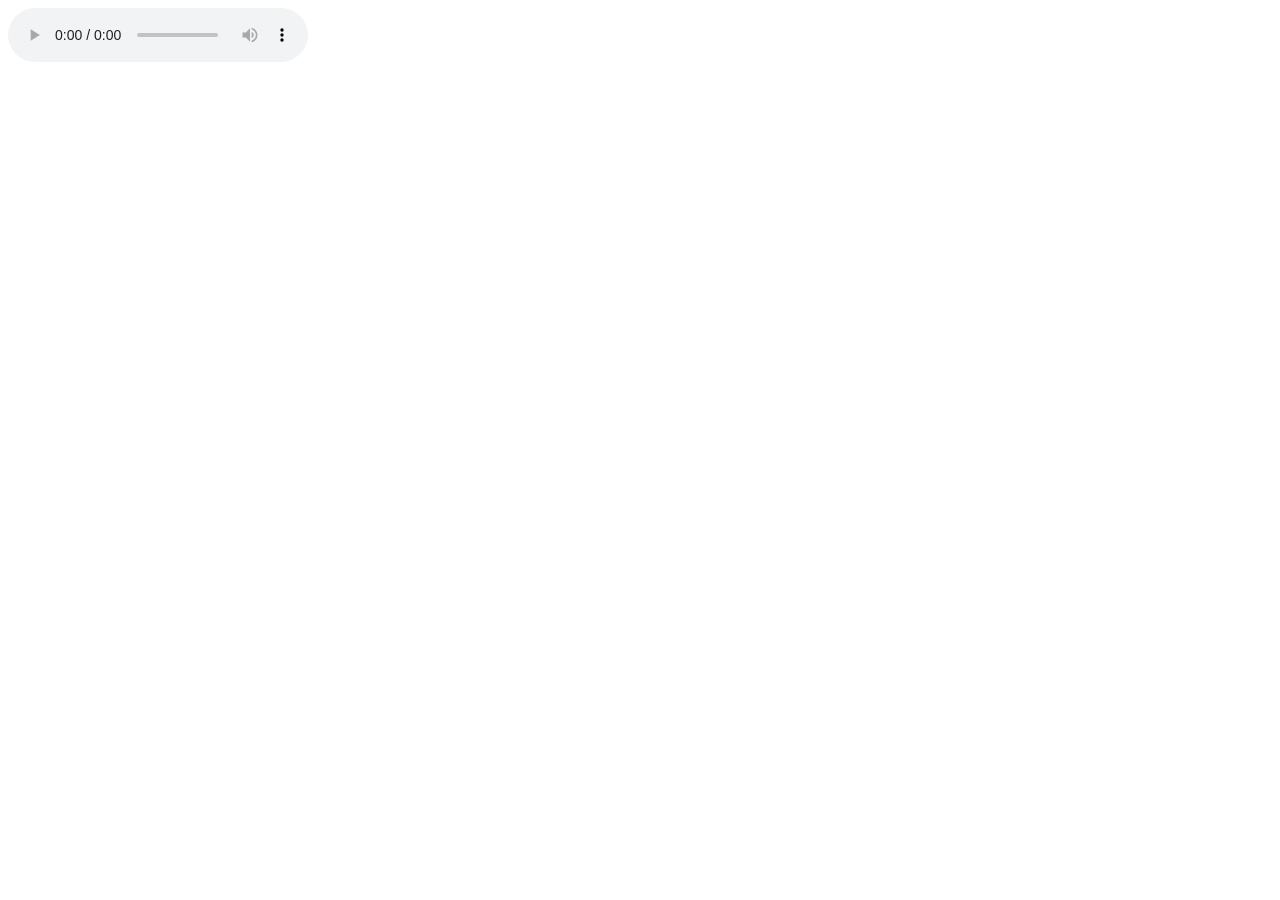
==== index.html @ 55bc8190 "estrutura da aula" ====
<!DOCTYPE html>
<html lang="pt-BR">
<head>
    <meta charset="UTF-8">
    <meta name="viewport" content="width=device-width, initial-scale=1.0">
    <title>Aula do Calvaro</title>
    <link rel="stylesheet" href="css/stylesheet.css">
</head>
<body>
    <audio controls preload="metadata">
        <source src="podcast.mp3" type="audio/mpeg">
        <source src="podcast.ogg" type="audio/ogg">
        Seu navegador não suporta audio HTML5.
        <a href="podcast.mp3">Baixar o arquivo</a> 
    </audio>
</body>
</html>
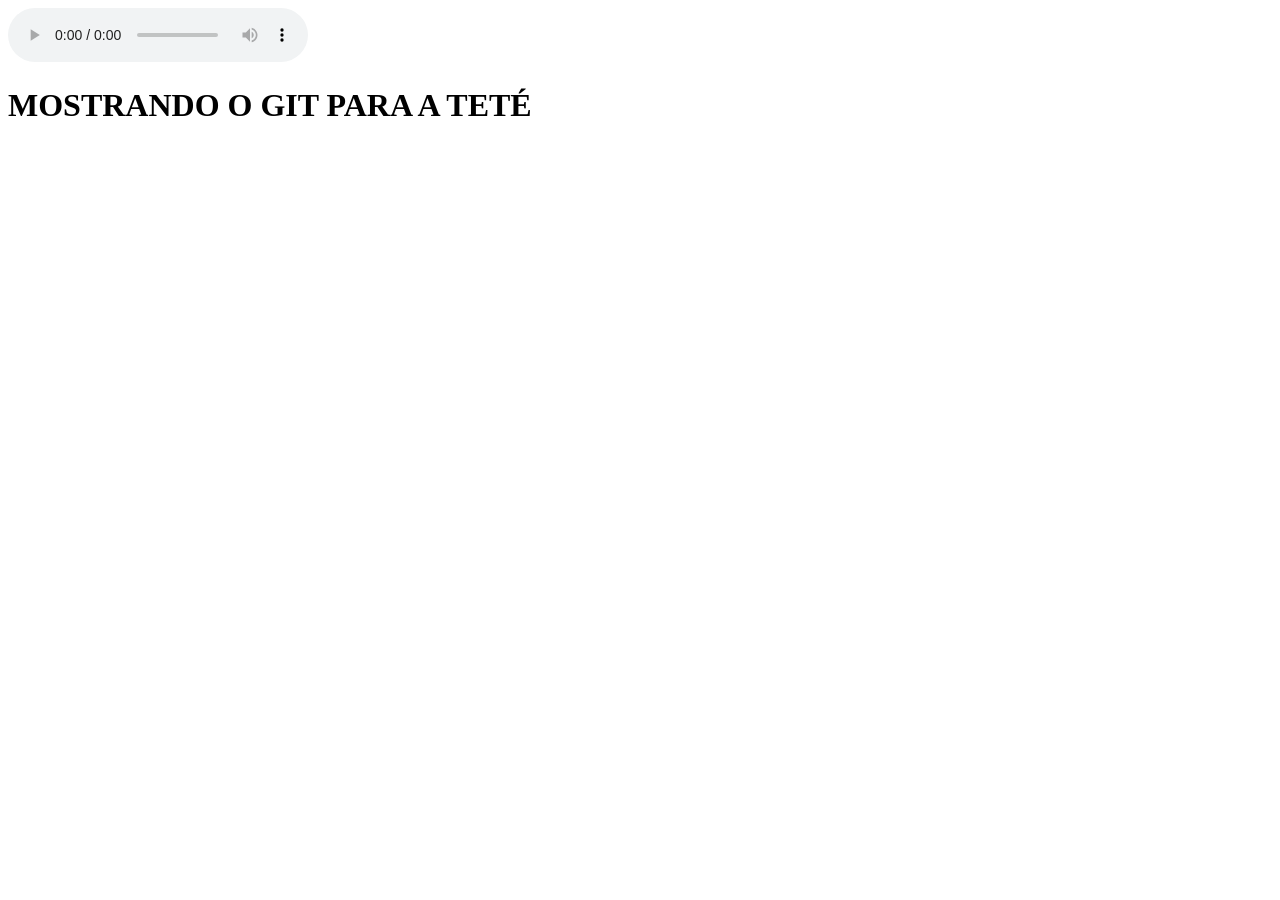
==== commit a13d620f: "feat: adicionando teste" ====
--- a/index.html
+++ b/index.html
@@ -13,5 +13,7 @@
         Seu navegador não suporta audio HTML5.
         <a href="podcast.mp3">Baixar o arquivo</a> 
     </audio>
+
+    <h1> MOSTRANDO O GIT PARA A TETÉ</h1>
 </body>
 </html>
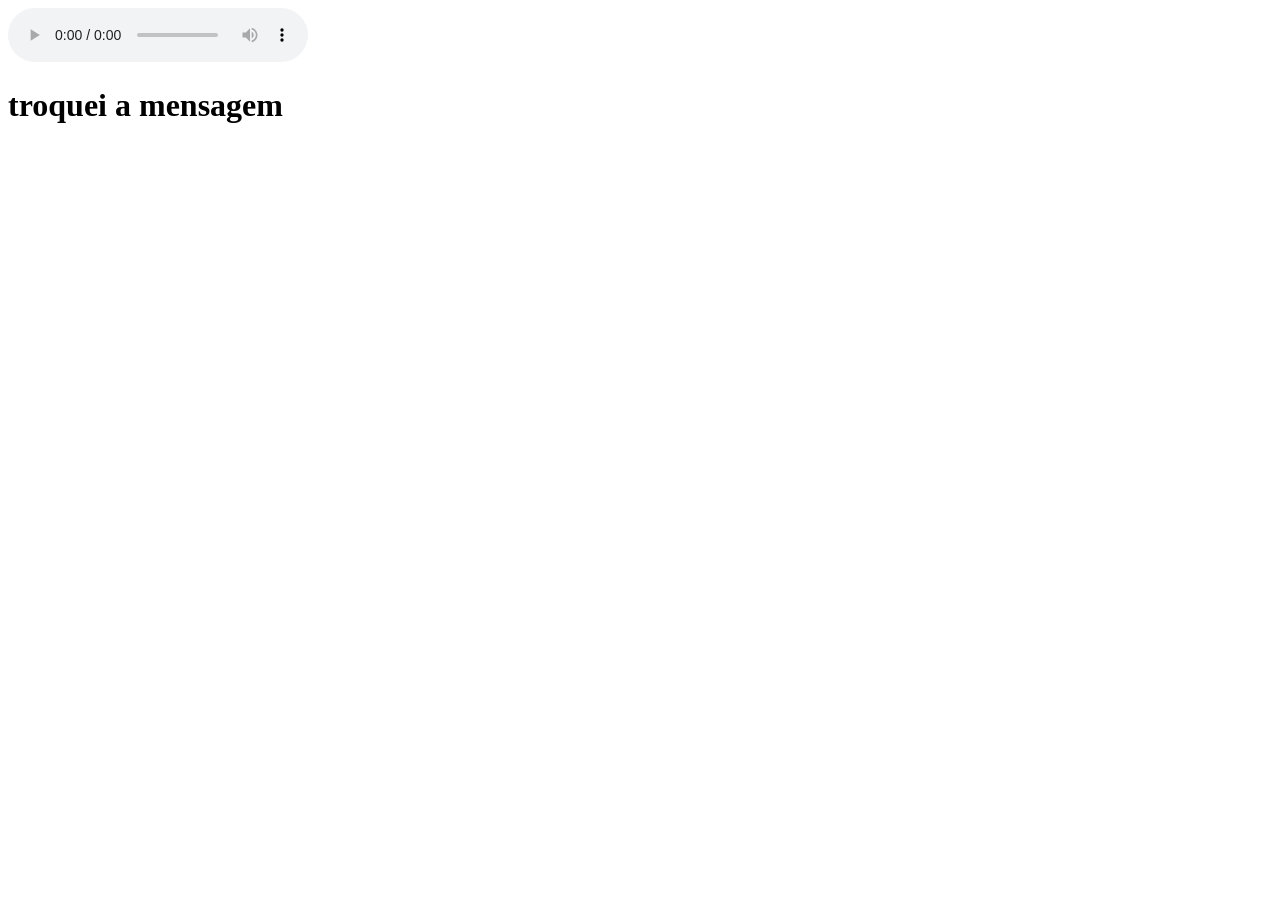
==== commit 1a87e30a: "fix: corrigindo a msg" ====
--- a/index.html
+++ b/index.html
@@ -14,6 +14,6 @@
         <a href="podcast.mp3">Baixar o arquivo</a> 
     </audio>
 
-    <h1> MOSTRANDO O GIT PARA A TETÉ</h1>
+    <h1> troquei a mensagem</h1>
 </body>
 </html>
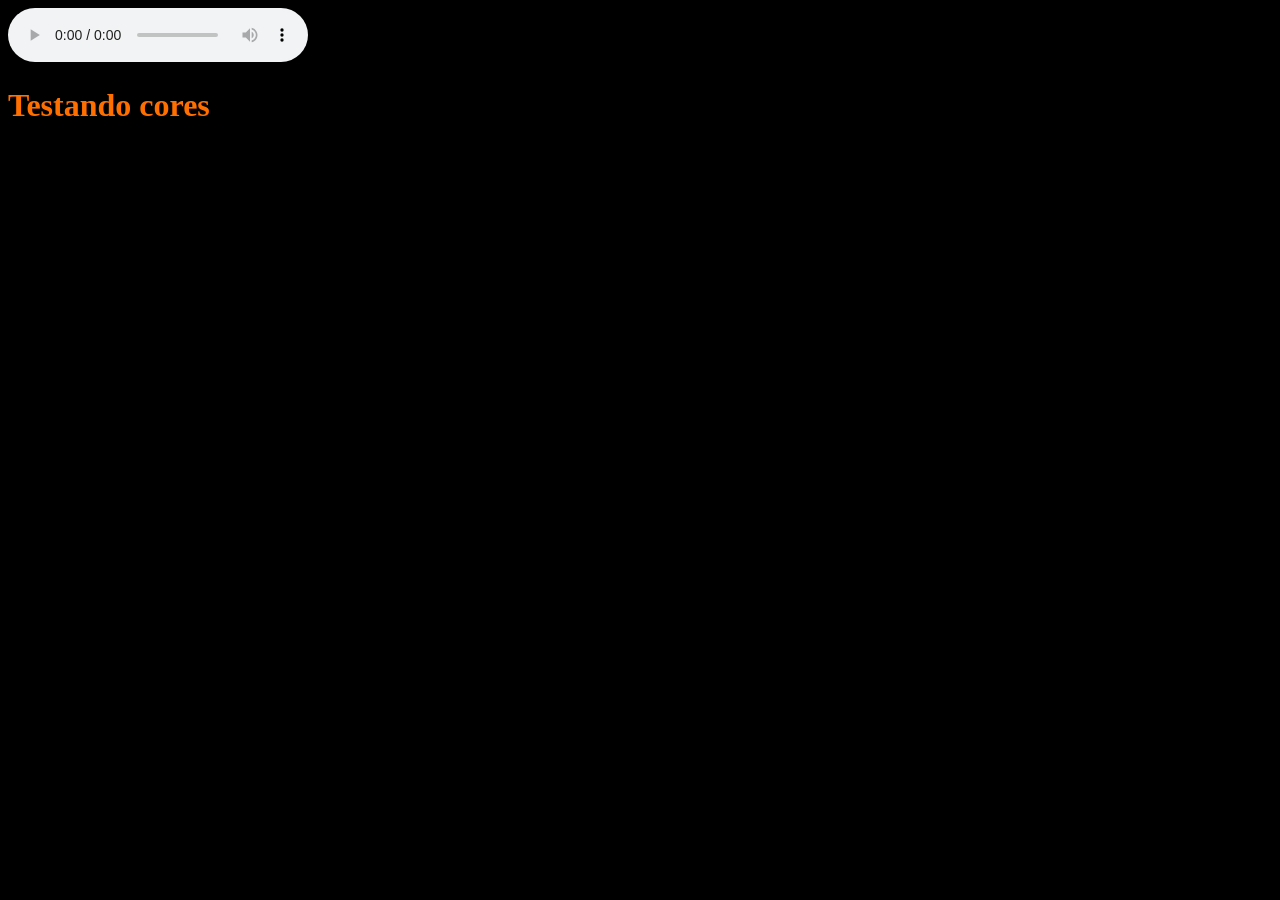
==== commit bfac3b04: "feat: ultimo commit da aula" ====
--- a/index.html
+++ b/index.html
@@ -1,19 +1,32 @@
 <!DOCTYPE html>
 <html lang="pt-BR">
+
 <head>
     <meta charset="UTF-8">
     <meta name="viewport" content="width=device-width, initial-scale=1.0">
     <title>Aula do Calvaro</title>
-    <link rel="stylesheet" href="css/stylesheet.css">
+    <!-- <link rel="stylesheet" href="css/stylesheet.css"> -->
+
+    <style>
+        body {
+            background-color: #000000;
+        }
+
+        h1 {
+            /* color: hsl(26 100% 50%); */
+            color: rgb(255 111 0 / 100%);
+        }
+    </style>
 </head>
+
 <body>
     <audio controls preload="metadata">
         <source src="podcast.mp3" type="audio/mpeg">
         <source src="podcast.ogg" type="audio/ogg">
         Seu navegador não suporta audio HTML5.
-        <a href="podcast.mp3">Baixar o arquivo</a> 
+        <a href="podcast.mp3">Baixar o arquivo</a>
     </audio>
+    <h1>Testando cores</h1>
+</body>
 
-    <h1> troquei a mensagem</h1>
-</body>
 </html>
--- a/css/stylesheet.css
+++ b/css/stylesheet.css
@@ -0,0 +1,9 @@
+body {
+    background-color: #000000;
+}
+
+h1 {
+    /* color: hsl(26 100% 50%); */
+    color: rgb(255 111 0 / 10%);
+}
+
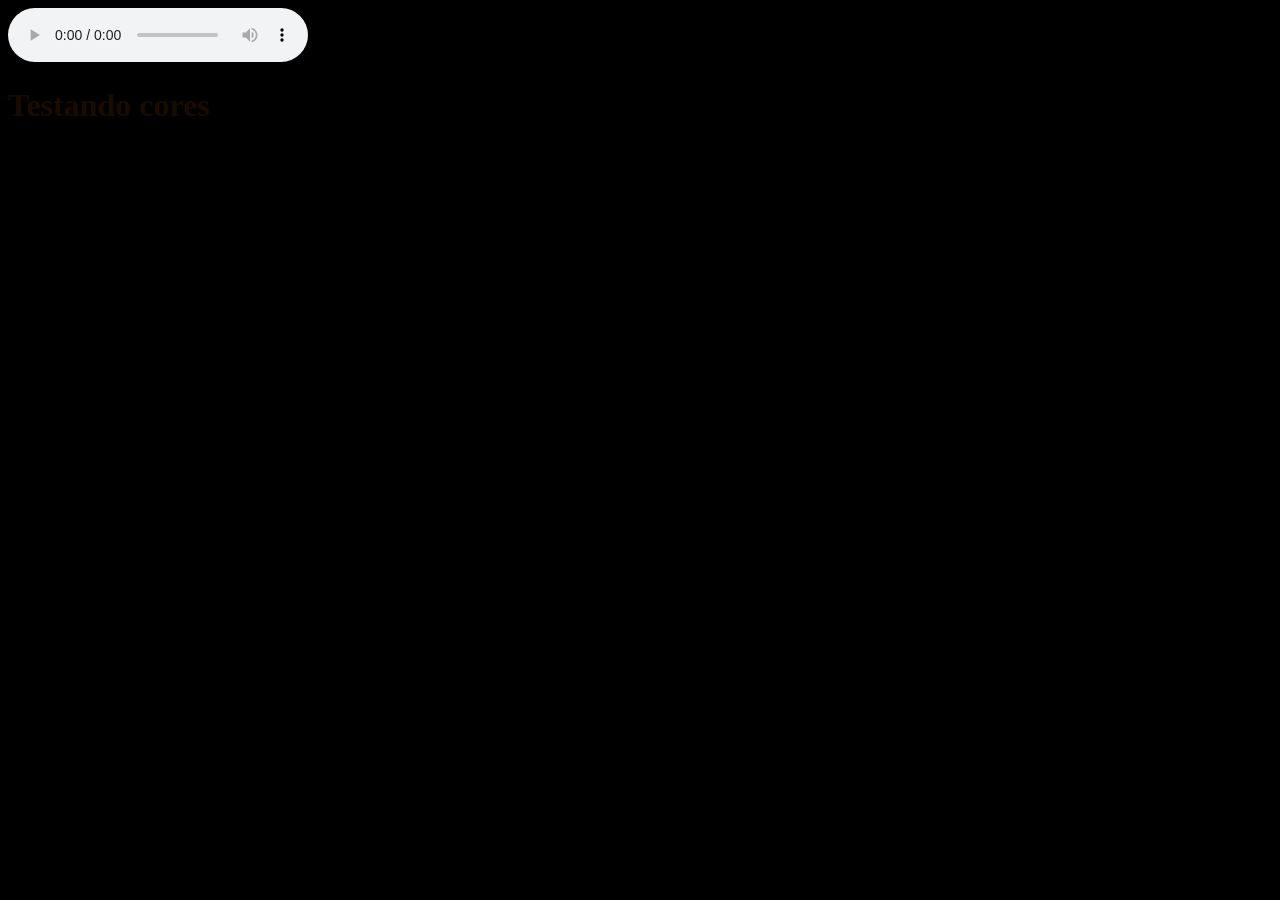
==== commit 46696b01: "fix: teste de vinculação e correção de css" ====
--- a/index.html
+++ b/index.html
@@ -5,18 +5,8 @@
     <meta charset="UTF-8">
     <meta name="viewport" content="width=device-width, initial-scale=1.0">
     <title>Aula do Calvaro</title>
-    <!-- <link rel="stylesheet" href="css/stylesheet.css"> -->
+    <link rel="stylesheet" href="css/stylesheet.css">
 
-    <style>
-        body {
-            background-color: #000000;
-        }
-
-        h1 {
-            /* color: hsl(26 100% 50%); */
-            color: rgb(255 111 0 / 100%);
-        }
-    </style>
 </head>
 
 <body>
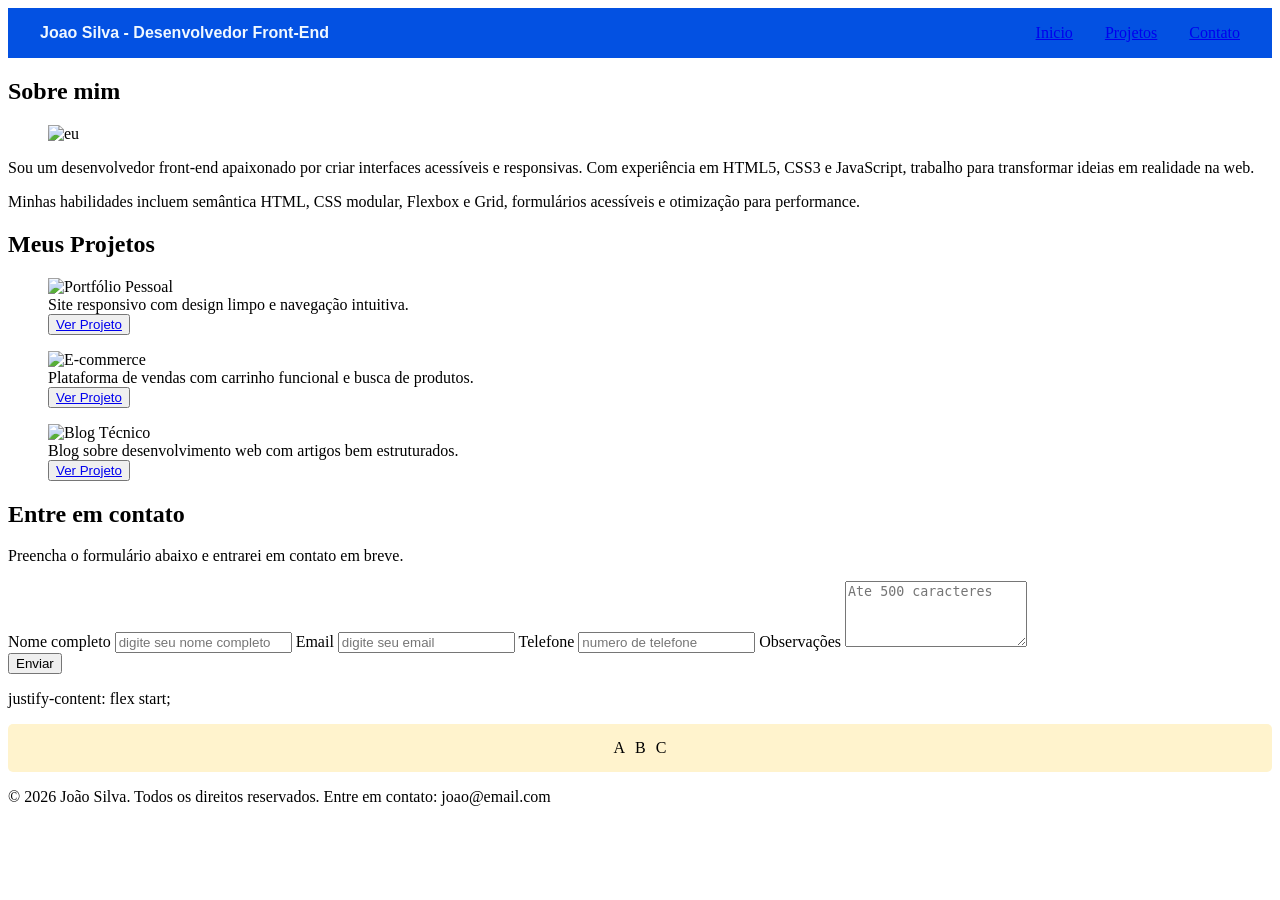
==== commit 03834d69: "feat: criação da estrutura html e inicializando css" ====
--- a/index.html
+++ b/index.html
@@ -1,22 +1,132 @@
+<!-- [ ] 1. ESTRUTURA SEMÂNTICA (Aulas 02-03)
+    [x] Arquivo HTML com DOCTYPE, <html lang="pt-BR">, <meta charset="UTF-8">
+    [x] <meta name="viewport"> para responsividade
+    [x] <header> com <h1> e <nav> com <ul> e <li>
+    [ ] <main> com pelo menos 3 <section> ou <article>
+    [ ] <footer> com <address>
+    [ ] Nenhuma tag <div> sem justificativa (para layout)
+    [ ] Validação W3C: zero erros -->
 <!DOCTYPE html>
-<html lang="pt-BR">
+<html lang="en">
 
 <head>
     <meta charset="UTF-8">
     <meta name="viewport" content="width=device-width, initial-scale=1.0">
-    <title>Aula do Calvaro</title>
+    <title>Portfólio</title>
     <link rel="stylesheet" href="css/stylesheet.css">
-
 </head>
 
 <body>
-    <audio controls preload="metadata">
-        <source src="podcast.mp3" type="audio/mpeg">
-        <source src="podcast.ogg" type="audio/ogg">
-        Seu navegador não suporta audio HTML5.
-        <a href="podcast.mp3">Baixar o arquivo</a>
-    </audio>
-    <h1>Testando cores</h1>
+    <header class="cabecalho">
+        <strong class="logo">Joao Silva - Desenvolvedor Front-End</strong>
+        <nav class="menu">
+            <ul>
+                <li><a href="#inicio">Inicio</a></li>
+                <li><a href="#projetos">Projetos</a></li>
+                <li><a href="#contato">Contato</a></li>
+            </ul>
+        </nav>
+    </header>
+
+    <main>
+        <!-- SEÇÃO SOBRE -->
+        <section id="inicio" class="sobre">
+            <div>
+                <h2>Sobre mim</h2>
+                <figure>
+                    <img src="img/user.jpg" alt="eu" width="150" height="100">
+                </figure>
+
+                <p>Sou um desenvolvedor front-end apaixonado por criar interfaces acessíveis e responsivas. Com
+                    experiência
+                    em HTML5, CSS3 e JavaScript, trabalho para transformar ideias em realidade na web.
+                </p>
+
+                <p>Minhas habilidades incluem semântica HTML, CSS modular, Flexbox e Grid, formulários acessíveis e
+                    otimização para performance.
+                </p>
+            </div>
+        </section>
+
+        <section id="projetos" class="projetos">
+            <div>
+                <h2>Meus Projetos</h2>
+
+                <figure>
+                    <img src="img/port.webp" alt="Portfólio Pessoal" width="450" height="300">
+                    <figcaption>Site responsivo com design limpo e navegação intuitiva.</figcaption>
+                    <button class="btn">
+                        <a
+                            href="https://marketplace.canva.com/EAFe7zYZew0/1/0/566w/canva-beige-black-minimalistic-simple-professional-portfolio-cover-document-zwLtwOax9xs.jpg">Ver
+                            Projeto</a>
+                    </button>
+                </figure>
+
+                <figure>
+                    <img src="img/e-comerce.webp" alt="E-commerce" width="450" height="300">
+                    <figcaption>Plataforma de vendas com carrinho funcional e busca de produtos.</figcaption>
+                    <button class="btn">
+                        <a
+                            href="https://tse4.mm.bing.net/th/id/OIP.vNT4fano8xeLQ_1u5YKzzQHaE4?r=0&rs=1&pid=ImgDetMain&o=7&rm=3">Ver
+                            Projeto</a>
+                    </button>
+                </figure>
+
+                <figure>
+                    <img src="img/blog.jpg" alt="Blog Técnico" width="450" height="300">
+                    <figcaption>Blog sobre desenvolvimento web com artigos bem estruturados.</figcaption>
+                    <button class="btn">
+                        <a
+                            href="https://img.freepik.com/vetores-gratis/modelo-de-capa-do-facebook-de-reparo-tecnico_23-2150046975.jpg?t=st=1721187151~exp=1721190751~hmac=a52dc738d9eebc1a4ec0eef1a6b0752ebb2d89dd1734a1f75405d25c237a06c1&w=2000">Ver
+                            Projeto</a>
+                    </button>
+                </figure>
+            </div>
+
+        </section>
+
+        <section id="contato" class="contato">
+            <div>
+                <h2>Entre em contato</h2>
+
+                <p>Preencha o formulário abaixo e entrarei em contato em breve.</p>
+
+                <form action="/cadastro" method="post">
+                    <label for="nome">
+                        Nome completo
+                        <input type="text" id="nome" name="nome" placeholder="digite seu nome completo">
+                    </label>
+
+                    <label for="email">
+                        Email
+                        <input type="email" id="email" name="email" placeholder="digite seu email">
+                    </label>
+
+                    <label for="telefone">Telefone</label>
+                    <input type="number" id="numero" name="numero" placeholder="numero de telefone">
+
+                    <label for="obs">Observações</label>
+                    <textarea id="obs" name="obs" rows="4" maxlength="500" placeholder="Ate 500 caracteres"></textarea>
+                </form>
+
+                <button class="btn" type="submit" onclick="enviar()">Enviar</button>
+
+            </div>
+        </section>
+    </main>
+    <div class="exemplo-container">
+        <p class="label"> justify-content: flex start;</p>
+        <div class="flex-justify flex-start">
+            <div class="small-box">A</div>
+            <div class="small-box">B</div>
+            <div class="small-box">C</div>
+        </div>
+
+    </div>
 </body>
+<footer>
+    <p>© 2026 João Silva. Todos os direitos reservados.
+        Entre em contato: joao@email.com</p>
+</footer>
 
 </html>
--- a/css/stylesheet.css
+++ b/css/stylesheet.css
@@ -1,9 +1,50 @@
-body {
-    background-color: #000000;
+.cabecalho {
+    background-color: rgb(3, 81, 226);
+    color: aliceblue;
+    padding: 1rem 2rem;
+    display: flex;
+    justify-content: space-between;
+    align-items: center;
+    gap: 2rem;
+    position: sticky;
+    top: 0;
+    box-shadow: var(---sombra);
+    z-index: 100;
 }
 
-h1 {
-    /* color: hsl(26 100% 50%); */
-    color: rgb(255 111 0 / 10%);
+.logo {
+    font-size: 1rem;
+    font-weight: 700;
+    font-family: 'Gill Sans', 'Gill Sans MT', Calibri, 'Trebuchet MS', sans-serif;
+    flex-shrink: 0;
+    white-space: nowrap;
 }
 
+.menu {
+    display: flex;
+    align-items: center;
+    margin: 0;
+    padding: 0;
+    list-style: none;
+}
+
+.menu > ul {
+    display: flex;
+    gap: 2rem;
+    list-style: none;
+    margin: 0;
+    padding: 0;
+}
+
+.flex-justify {
+    display: flex;
+    gap: 10px;
+    padding: 15px;
+    border-radius: 5px;
+    margin-bottom: 15px;
+}
+
+.flex-start {
+    justify-content: center;
+    background-color: #fff3cd;
+}
